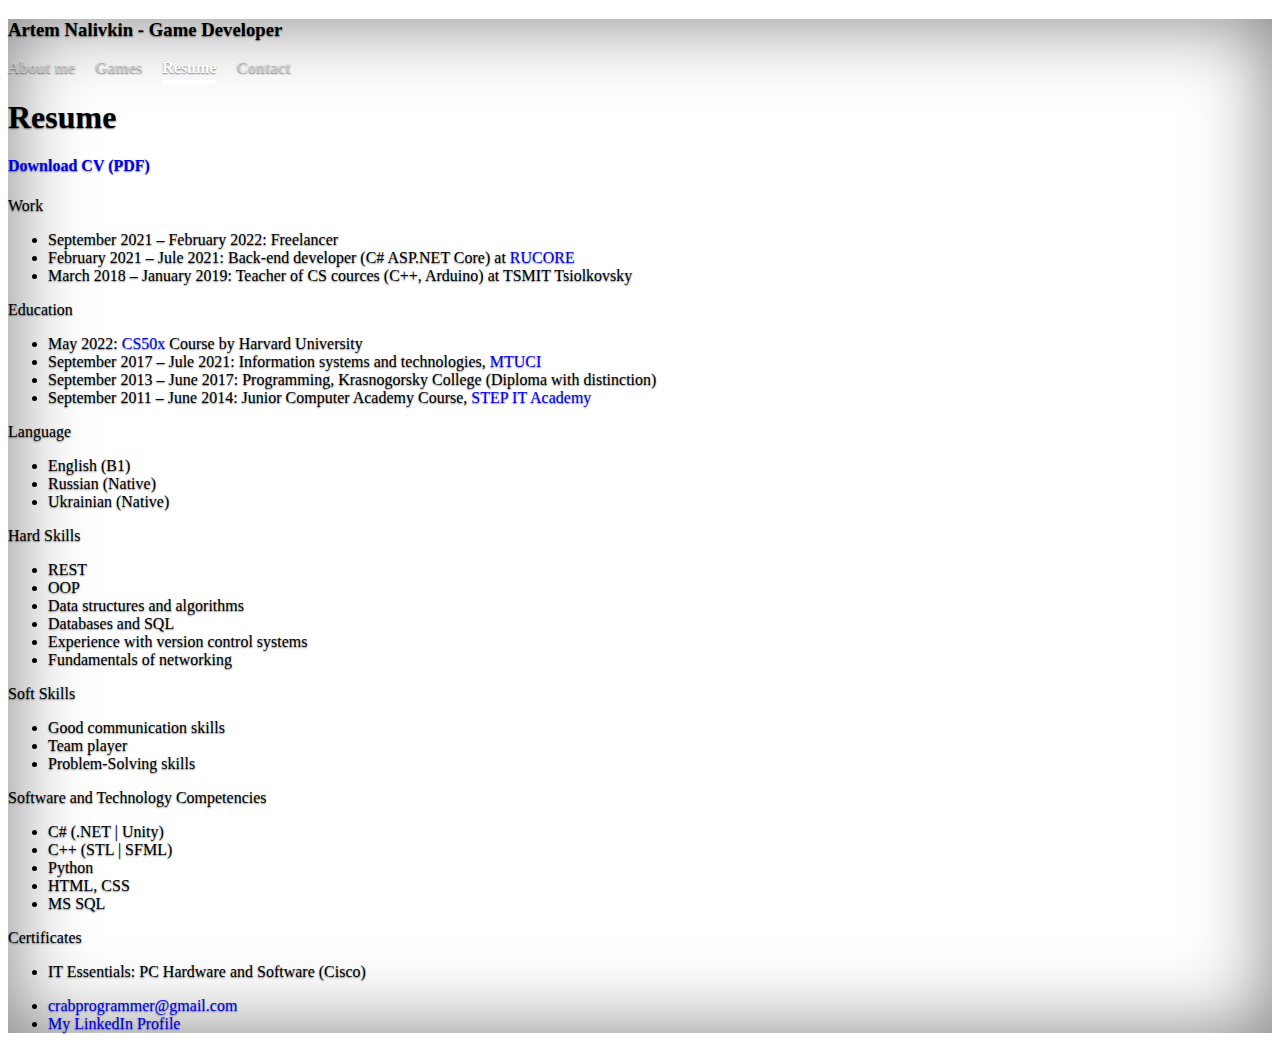
==== resume.html @ 885b23bd "init commit" ====
<!DOCTYPE html>

<html lang="en"  >
    <head>
        <meta charset="utf-8">
        <meta name="viewport" content="width=device-width, initial-scale=1">
        <meta name="description" content="">
        <meta name="author" content="Mark Otto, Jacob Thornton, and Bootstrap contributors">
        <meta name="generator" content="Hugo 0.88.1">
        <link href="https://cdn.jsdelivr.net/npm/bootstrap@5.0.2/dist/css/bootstrap.min.css" rel="stylesheet" integrity="sha384-EVSTQN3/azprG1Anm3QDgpJLIm9Nao0Yz1ztcQTwFspd3yD65VohhpuuCOmLASjC" crossorigin="anonymous">
        <script src="https://cdn.jsdelivr.net/npm/bootstrap@5.0.2/dist/js/bootstrap.bundle.min.js" integrity="sha384-MrcW6ZMFYlzcLA8Nl+NtUVF0sA7MsXsP1UyJoMp4YLEuNSfAP+JcXn/tWtIaxVXM" crossorigin="anonymous"></script>
        <link href="styles.css" rel="stylesheet">
        <title>Resume</title>

    </head>
    <body class="d-flex h-100 text-center text-white bg-dark">
        <div class="cover-container d-flex w-100 h-100 p-3 mx-auto flex-column">
        <header class="mb-auto">
            <div>
            <h3 class="float-md-start mb-0">Artem Nalivkin - Game Developer</h3>
            <nav class="nav nav-masthead justify-content-center float-md-end">
                <a class="nav-link" href="index.html">About me</a>
                <a class="nav-link" href="games.html">Games</a>
                <a class="nav-link active" aria-current="page" href="resume.html">Resume</a>
                <a class="nav-link" href="contact.html">Contact</a>
            </nav>
            </div>
        </header>

        <main class="px-3">
            <h1 class="py-5">Resume</h1>
            <div class = "text-start">
                <h4><a href="Artem_Nalivkin_CV.pdf" download>Download CV (PDF)</a></h4>
                <p class="lead">Work</p>
                <ul>
                    <li>September 2021 – February 2022: Freelancer</li>
                    <li>February 2021 – Jule 2021: Back-end developer (C# ASP.NET Core) at <a href="https://rucore.ru/" rel="noopener">RUCORE</a></li>
                    <li>March 2018 – January 2019: Teacher of CS cources (C++, Arduino) at TSMIT Tsiolkovsky</li>
                </ul>

                <p class="lead py-1">Education</p>
                <ul>
                    <li>May 2022: <a href="https://cs50.harvard.edu/x/" rel="noopener">CS50x</a> Course by Harvard University</li>
                    <li>September 2017 – Jule 2021: Information systems and technologies, <a href="https://mtuci.ru/?lang=en" rel="noopener">MTUCI</a></li>
                    <li>September 2013 – June 2017: Programming, Krasnogorsky College (Diploma with distinction)</li>
                    <li>September 2011 – June 2014: Junior Computer Academy Course, <a href="https://itstep.org/en/about-academy" rel="noopener">STEP IT Academy</a></li>
                </ul>

                <p class="lead py-1">Language</p>
                <ul>
                    <li>English (B1)</li>
                    <li>Russian (Native)</li>
                    <li>Ukrainian (Native)</li>
                </ul>

                <p class="lead py-1">Hard Skills</p>
                <ul>
                    <li>REST</li>
                    <li>OOP</li>
                    <li>Data structures and algorithms</li>
                    <li>Databases and SQL</li>
                    <li>Experience with version control systems</li>
                    <li>Fundamentals of networking</li>

                </ul>

                <p class="lead py-1">Soft Skills</p>
                <ul>
                    <li>Good communication skills</li>
                    <li>Team player</li>
                    <li>Problem-Solving skills</li>
                </ul>

                <p class="lead py-1">Software and Technology Competencies</p>
                <ul>
                    <li>C#  (.NET | Unity)</li>
                    <li>C++ (STL | SFML) </li>
                    <li>Python</li>
                    <li>HTML, CSS</li>
                    <li>MS SQL</li>
                </ul>

                <p class="lead py-1">Certificates</p>
                <ul>
                    <li>IT Essentials: PC Hardware and Software (Cisco)</li>
                </ul>
            </div>


        </main>

        <footer class="mt-auto text-white-50">
          <ul class="nav">
            <li>
              <a href = "mailto:crabprogrammer@gmail.com">crabprogrammer@gmail.com</a>
            </li>

            <li class="ms-auto">
              <a href = "https://www.linkedin.com/in/artem-nalivkin-7a0345222/">My LinkedIn Profile</a>
            </li>
            </ul>

        </footer>
        </div>
  </body>
</html>
---- styles.css ----
/*
 * Globals
 */


/* Custom default button */
.btn-secondary,
.btn-secondary:hover,
.btn-secondary:focus {
  color: #333;
  text-shadow: none; /* Prevent inheritance from `body` */
}

/*
 * Base structure
 */
 a { text-decoration: none; }

body {
  text-shadow: 0 .05rem .1rem rgba(0, 0, 0, .5);
  box-shadow: inset 0 0 5rem rgba(0, 0, 0, .5);
}

.cover-container {
  max-width: 60em;
}


/*
 * Header
 */

.nav-masthead .nav-link {
  padding: .25rem 0;
  font-weight: 700;
  color: rgba(255, 255, 255, .5);
  background-color: transparent;
  border-bottom: .25rem solid transparent;
}

.nav-masthead .nav-link:hover,
.nav-masthead .nav-link:focus {
  border-bottom-color: rgba(255, 255, 255, .25);
}

.nav-masthead .nav-link + .nav-link {
  margin-left: 1rem;
}

.nav-masthead .active {
  color: #fff;
  border-bottom-color: #fff;
}

.bd-placeholder-img {
  font-size: 1.125rem;
  text-anchor: middle;
  -webkit-user-select: none;
  -moz-user-select: none;
  user-select: none;
}

@media (min-width: 768px) {
  .bd-placeholder-img-lg {
    font-size: 3.5rem;
  }
}

.white-link
{
  color: white;
}
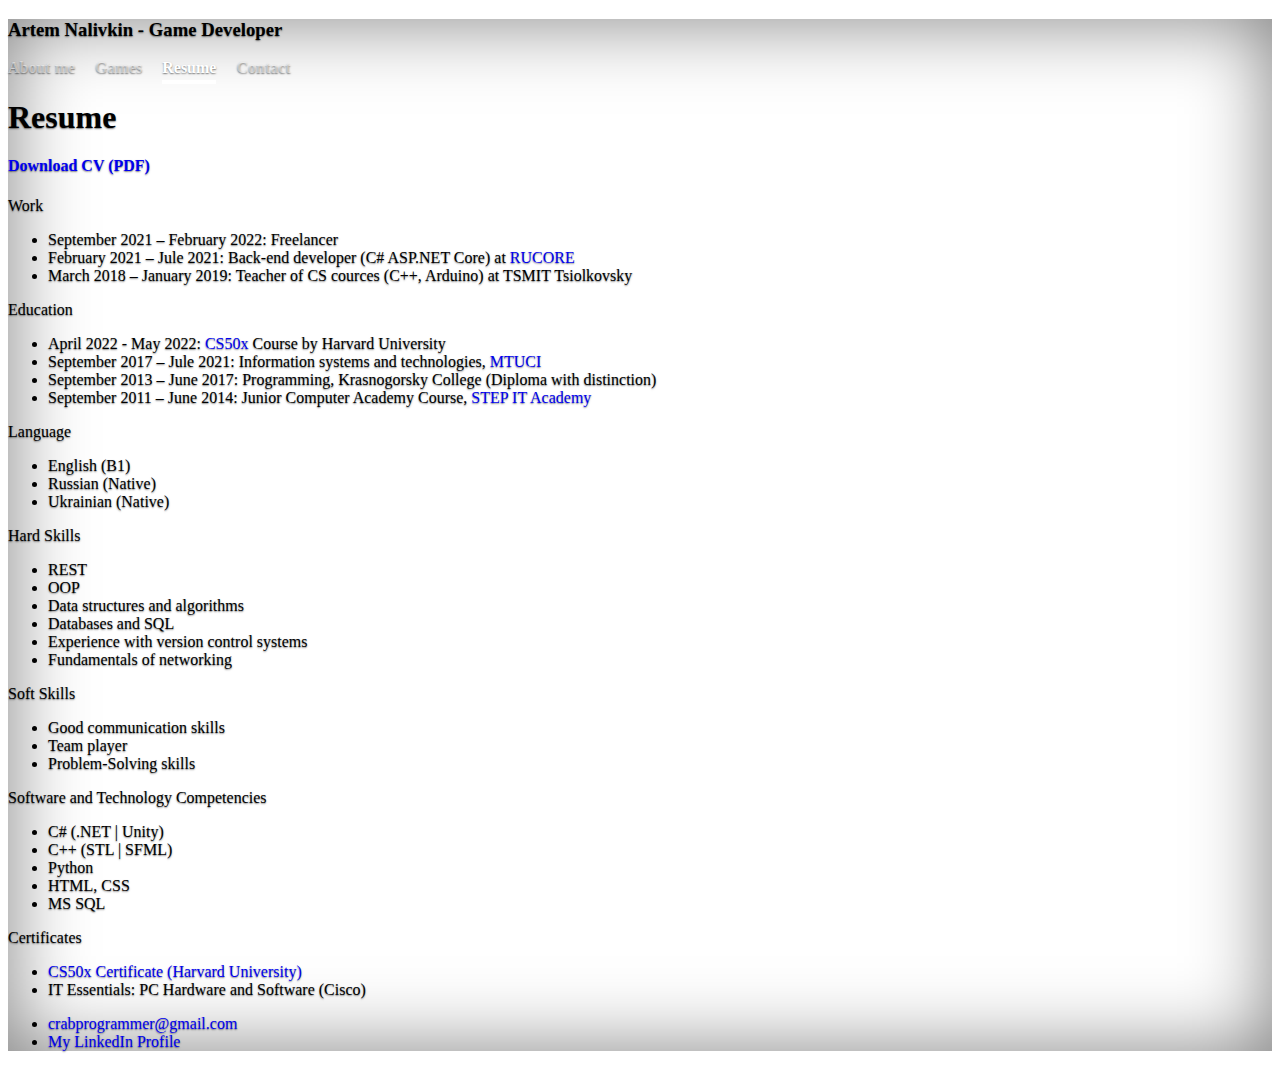
==== commit 64163490: "commit #1" ====
--- a/resume.html
+++ b/resume.html
@@ -40,7 +40,7 @@
 
                 <p class="lead py-1">Education</p>
                 <ul>
-                    <li>May 2022: <a href="https://cs50.harvard.edu/x/" rel="noopener">CS50x</a> Course by Harvard University</li>
+                    <li>April 2022 - May 2022: <a href="https://cs50.harvard.edu/x/" rel="noopener">CS50x</a> Course by Harvard University</li>
                     <li>September 2017 – Jule 2021: Information systems and technologies, <a href="https://mtuci.ru/?lang=en" rel="noopener">MTUCI</a></li>
                     <li>September 2013 – June 2017: Programming, Krasnogorsky College (Diploma with distinction)</li>
                     <li>September 2011 – June 2014: Junior Computer Academy Course, <a href="https://itstep.org/en/about-academy" rel="noopener">STEP IT Academy</a></li>
@@ -82,6 +82,7 @@
 
                 <p class="lead py-1">Certificates</p>
                 <ul>
+					<li><a href = "https://certificates.cs50.io/4fbb3845-a1f4-4d28-871a-d45fde00cd70.pdf?size=A4">CS50x Certificate (Harvard University)</a></li>
                     <li>IT Essentials: PC Hardware and Software (Cisco)</li>
                 </ul>
             </div>
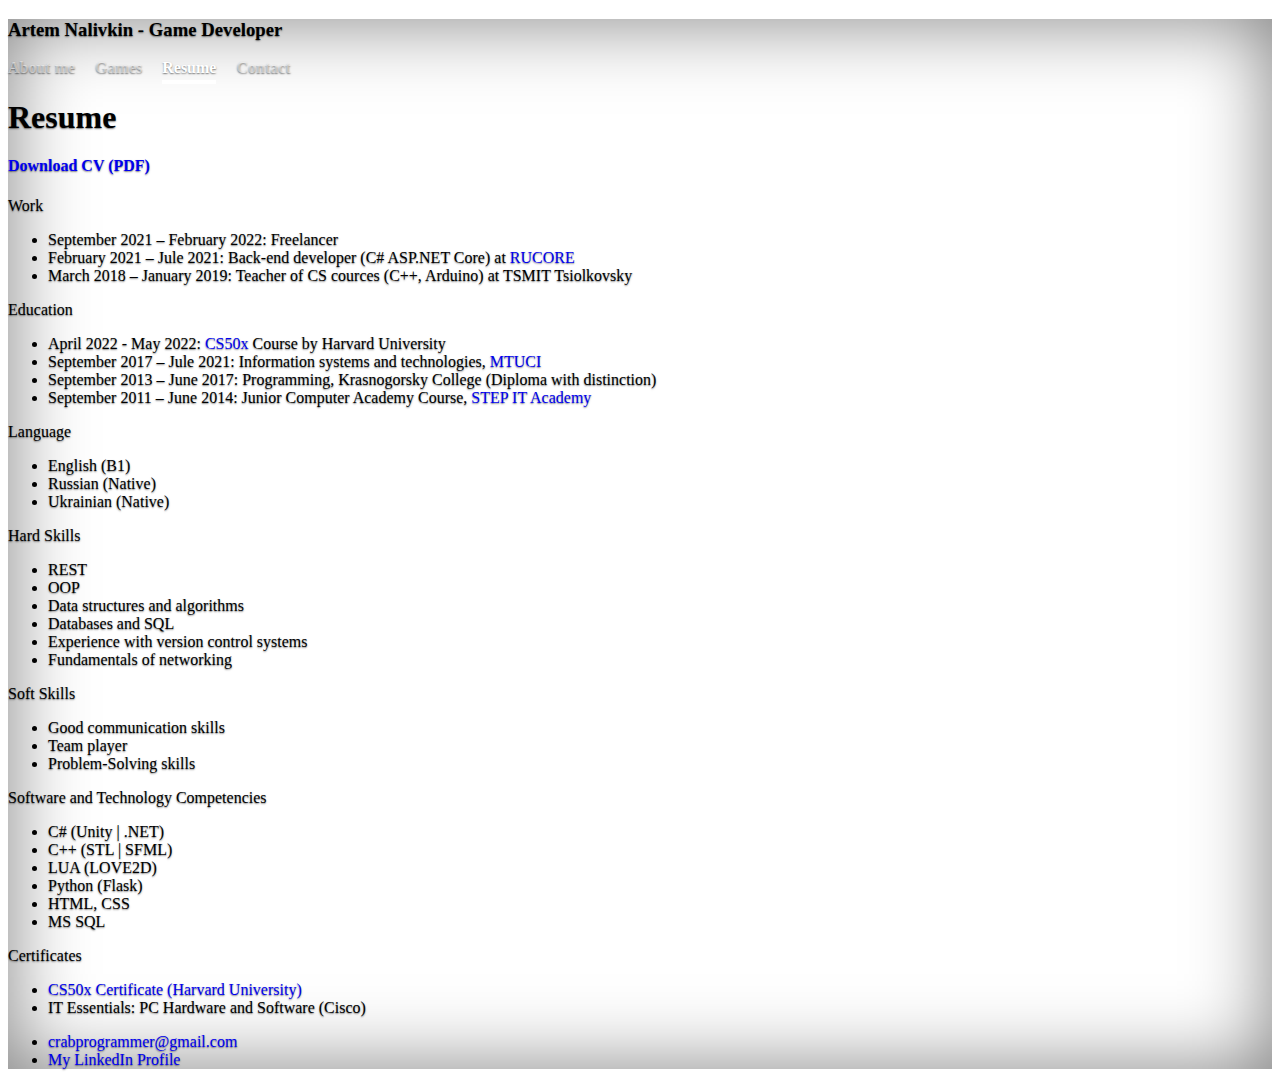
==== commit 1666eb20: "update resume" ====
--- a/resume.html
+++ b/resume.html
@@ -73,9 +73,10 @@
 
                 <p class="lead py-1">Software and Technology Competencies</p>
                 <ul>
-                    <li>C#  (.NET | Unity)</li>
+                    <li>C#  (Unity | .NET)</li>
                     <li>C++ (STL | SFML) </li>
-                    <li>Python</li>
+					<li>LUA (LOVE2D)</li>
+                    <li>Python (Flask)</li>
                     <li>HTML, CSS</li>
                     <li>MS SQL</li>
                 </ul>
